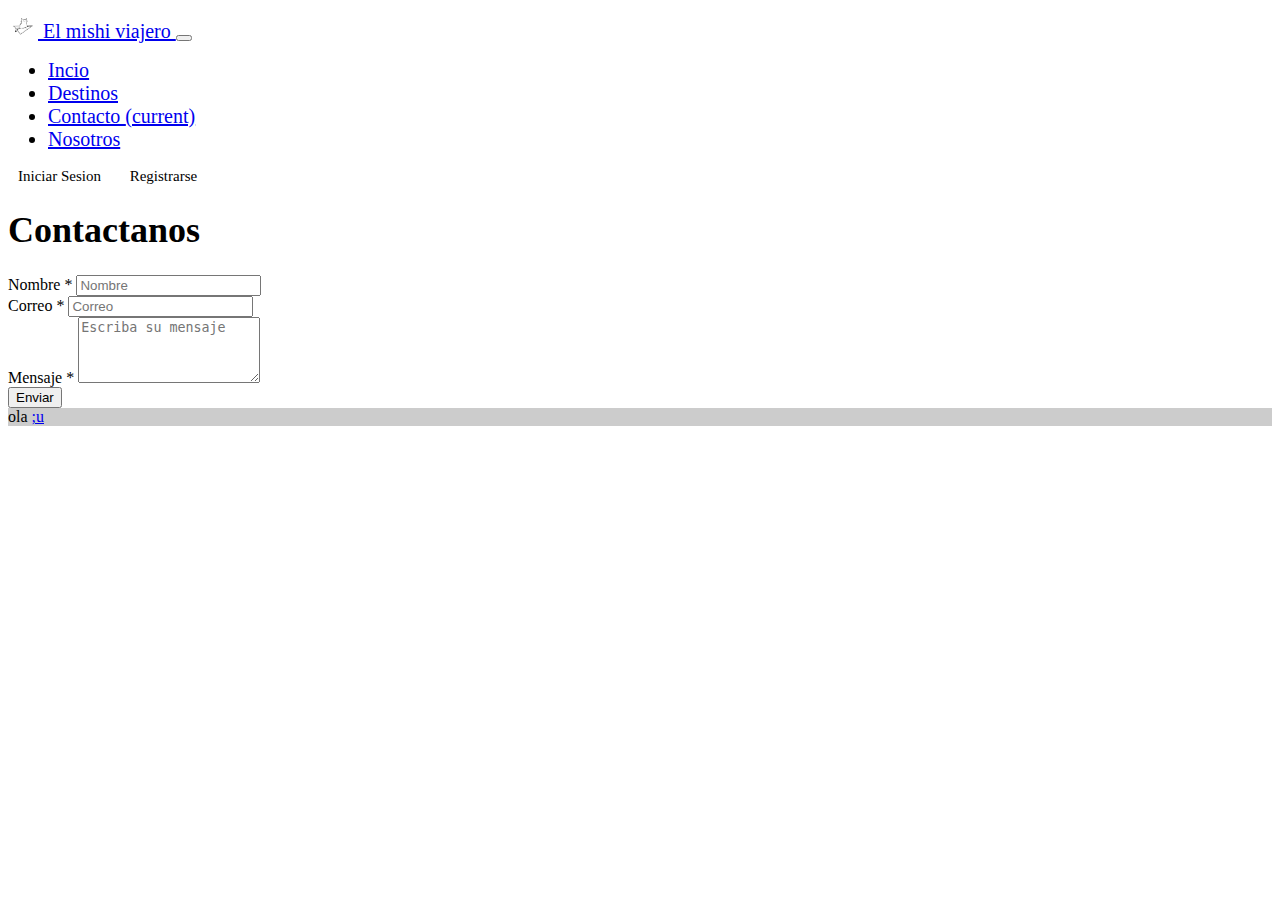
==== contacto.html @ aeac91cc "V1.2" ====
<!doctype html>
<html lang="en">

<head>
  <!-- Required meta tags -->
  <meta charset="utf-8">
  <meta name="viewport" content="width=device-width, initial-scale=1, shrink-to-fit=no">

  <!-- Bootstrap CSS -->
  <link rel="stylesheet" href="https://cdn.jsdelivr.net/npm/bootstrap@4.6.1/dist/css/bootstrap.min.css"
    integrity="sha384-zCbKRCUGaJDkqS1kPbPd7TveP5iyJE0EjAuZQTgFLD2ylzuqKfdKlfG/eSrtxUkn" crossorigin="anonymous">
  <link rel="stylesheet" href="style1.css">
  <title>Hello, world!</title>
</head>

<header class="header">
  <nav class="navbar navbar-expand-lg navbar-light bg-light ">

    <a class="navbar-brand" href="#">
      <img src="images/logo.png" width="30" height="30" class="d-inline-block align-top"
        alt="">
      El mishi viajero
    </a>

    <button class="navbar-toggler" type="button" data-toggle="collapse" data-target="#navbarSupportedContent"
      aria-controls="navbarSupportedContent" aria-expanded="false" aria-label="Toggle navigation">
      <span class="navbar-toggler-icon"></span>
    </button>

    <div class="collapse navbar-collapse" id="navbarSupportedContent">
      <ul class="navbar-nav m-auto">
        <li class="nav-item">
          <a class="nav-link" href="index.html">Incio </span></a>
        </li>
        <li class="nav-item">
          <a class="nav-link" href="destinos.html">Destinos</a>
        </li>
        <li class="nav-item active">
          <a class="nav-link" href="contacto.html">Contacto <span class="sr-only">(current)</a>
        </li>
        <li class="nav-item">
          <a class="nav-link" href="nosotros.html">Nosotros</a>
        </li>
      </ul>

      <span class="navbar-text">
        Iniciar Sesion
      </span>

      <span class="navbar-text">
        Registrarse
      </span>

    </div>
  </nav>

</header>

<body>

  <div class="container">
    <div class=" text-center mt-5 ">
      <h1>Contactanos</h1>
    </div>

    <div class="row ">
      <div class="col-lg-7 mx-auto">
        <div class="card mt-2 mx-auto p-4 bg-light">
          <div class="card-body bg-light">
            <div class="container">
              <form id="contact-form" role="form">
                <div class="controls">

                  <div class="row">
                    <div class="col-md-6">
                      <div class="form-group"> <label for="form_name">Nombre *</label> <input id="form_name"
                          type="text" name="name" class="form-control" placeholder="Nombre"
                          required="required" data-error="El nombre es requerido"> </div>
                    </div>

                  </div>

                  <div class="row">
                    <div class="col-md-12">
                      <div class="form-group"> <label for="form_email">Correo *</label> <input id="form_email"
                          type="email" name="email" class="form-control" placeholder="Correo"
                          required="required" data-error="Ncesario ingresar el correo"> </div>
                    </div>
                    
                  </div>
                  
                  <div class="row">
                    <div class="col-md-12">
                      <div class="form-group"> <label for="form_message">Mensaje *</label> <textarea id="form_message"
                          name="message" class="form-control" placeholder="Escriba su mensaje" rows="4"
                          required="required" data-error="No puedeir vacio"></textarea> </div>
                    </div>
                    <div class="col-md-12"> <input type="submit" class="btn btn-success btn-send pt-2 btn-block "
                        value="Enviar"> </div>
                  </div>
                </div>
              </form>
            </div>
          </div>
        </div> <!-- /.8 -->
      </div> <!-- /.row-->
    </div>
  </div>


  <footer class="bg-light text-center text-lg-start">
      
    <div class="text-center p-3" style="background-color: rgba(0, 0, 0, 0.2);">
      
      ola
      
      <a class="text-dark" href="#">;u</a>
    
    </div>
  
  </footer>

  <!-- Optional JavaScript; choose one of the two! -->

  <!-- Option 1: jQuery and Bootstrap Bundle (includes Popper) -->
  <script src="https://cdn.jsdelivr.net/npm/jquery@3.5.1/dist/jquery.slim.min.js"
    integrity="sha384-DfXdz2htPH0lsSSs5nCTpuj/zy4C+OGpamoFVy38MVBnE+IbbVYUew+OrCXaRkfj"
    crossorigin="anonymous"></script>
  <script src="https://cdn.jsdelivr.net/npm/bootstrap@4.6.1/dist/js/bootstrap.bundle.min.js"
    integrity="sha384-fQybjgWLrvvRgtW6bFlB7jaZrFsaBXjsOMm/tB9LTS58ONXgqbR9W8oWht/amnpF"
    crossorigin="anonymous"></script>

  <!-- Option 2: Separate Popper and Bootstrap JS -->
  <!--
    <script src="https://cdn.jsdelivr.net/npm/jquery@3.5.1/dist/jquery.slim.min.js" integrity="sha384-DfXdz2htPH0lsSSs5nCTpuj/zy4C+OGpamoFVy38MVBnE+IbbVYUew+OrCXaRkfj" crossorigin="anonymous"></script>
    <script src="https://cdn.jsdelivr.net/npm/popper.js@1.16.1/dist/umd/popper.min.js" integrity="sha384-9/reFTGAW83EW2RDu2S0VKaIzap3H66lZH81PoYlFhbGU+6BZp6G7niu735Sk7lN" crossorigin="anonymous"></script>
    <script src="https://cdn.jsdelivr.net/npm/bootstrap@4.6.1/dist/js/bootstrap.min.js" integrity="sha384-VHvPCCyXqtD5DqJeNxl2dtTyhF78xXNXdkwX1CZeRusQfRKp+tA7hAShOK/B/fQ2" crossorigin="anonymous"></script>
    -->
</body>

</html>
---- style1.css ----
@import url('https://fonts.googleapis.com/css2?family=Shippori+Antique+B1&display=swap');

.navbar-text{
    margin-right: 15px;
    margin-left: 10px;
    font-size: 15px;
}

.nav-item {
    font-size: 20px;
}

.navbar-brand{
    font-size: 20px;
}

h1{
    
    font-size: 36px;
    
}
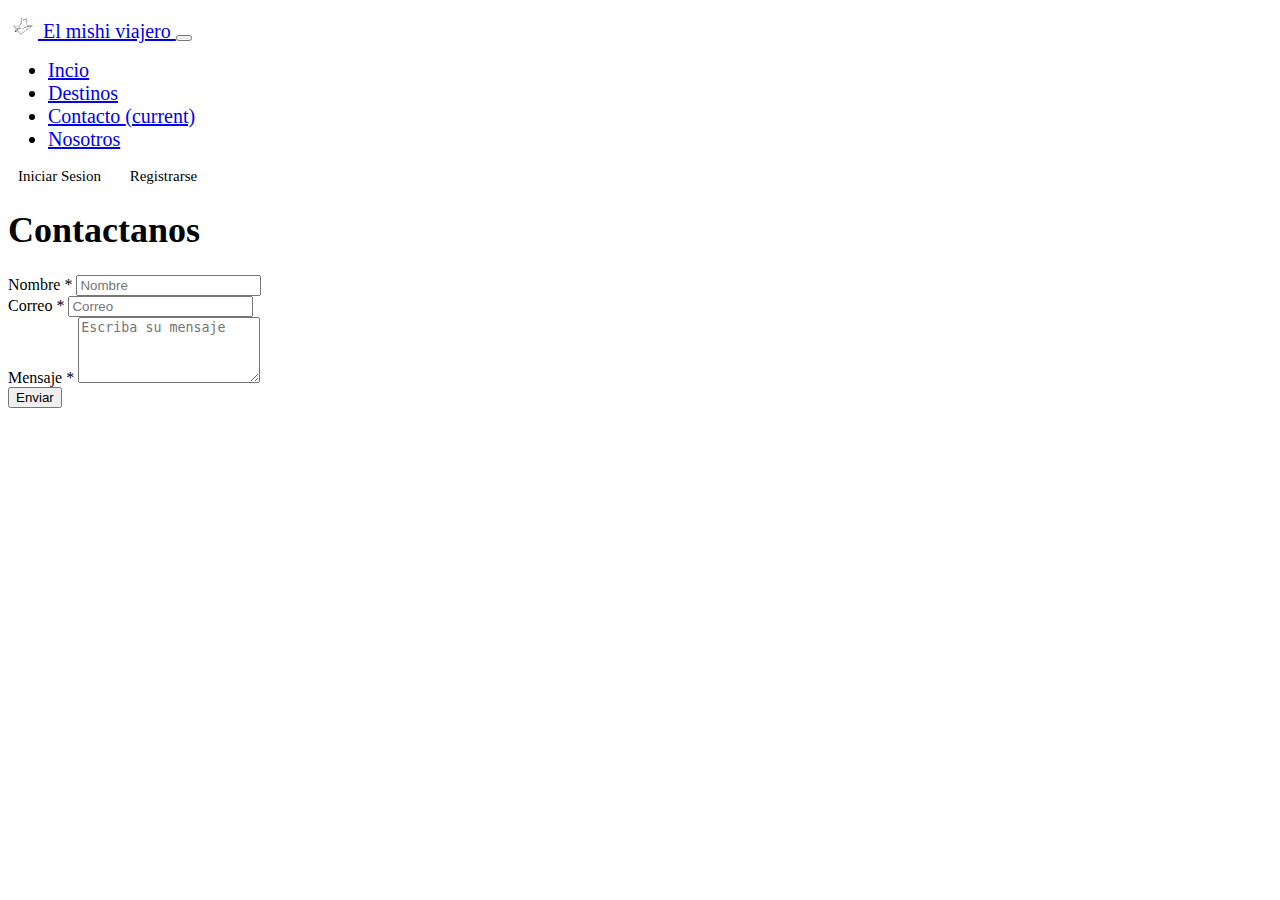
==== commit 4bb0e33e: "errores solucionados" ====
--- a/contacto.html
+++ b/contacto.html
@@ -10,15 +10,15 @@
   <link rel="stylesheet" href="https://cdn.jsdelivr.net/npm/bootstrap@4.6.1/dist/css/bootstrap.min.css"
     integrity="sha384-zCbKRCUGaJDkqS1kPbPd7TveP5iyJE0EjAuZQTgFLD2ylzuqKfdKlfG/eSrtxUkn" crossorigin="anonymous">
   <link rel="stylesheet" href="style1.css">
-  <title>Hello, world!</title>
+  <link rel="shortcut icon" href="images/logo.png">
+  <title>Contacto</title>
 </head>
 
 <header class="header">
   <nav class="navbar navbar-expand-lg navbar-light bg-light ">
 
     <a class="navbar-brand" href="#">
-      <img src="images/logo.png" width="30" height="30" class="d-inline-block align-top"
-        alt="">
+      <img src="images/logo.png" width="30" height="30" class="d-inline-block align-top" alt="">
       El mishi viajero
     </a>
 
@@ -73,9 +73,9 @@
 
                   <div class="row">
                     <div class="col-md-6">
-                      <div class="form-group"> <label for="form_name">Nombre *</label> <input id="form_name"
-                          type="text" name="name" class="form-control" placeholder="Nombre"
-                          required="required" data-error="El nombre es requerido"> </div>
+                      <div class="form-group"> <label for="form_name">Nombre *</label> <input id="form_name" type="text"
+                          name="name" class="form-control" placeholder="Nombre" required="required"
+                          data-error="El nombre es requerido"> </div>
                     </div>
 
                   </div>
@@ -83,12 +83,12 @@
                   <div class="row">
                     <div class="col-md-12">
                       <div class="form-group"> <label for="form_email">Correo *</label> <input id="form_email"
-                          type="email" name="email" class="form-control" placeholder="Correo"
-                          required="required" data-error="Ncesario ingresar el correo"> </div>
+                          type="email" name="email" class="form-control" placeholder="Correo" required="required"
+                          data-error="Ncesario ingresar el correo"> </div>
                     </div>
-                    
+
                   </div>
-                  
+
                   <div class="row">
                     <div class="col-md-12">
                       <div class="form-group"> <label for="form_message">Mensaje *</label> <textarea id="form_message"
@@ -106,19 +106,6 @@
       </div> <!-- /.row-->
     </div>
   </div>
-
-
-  <footer class="bg-light text-center text-lg-start">
-      
-    <div class="text-center p-3" style="background-color: rgba(0, 0, 0, 0.2);">
-      
-      ola
-      
-      <a class="text-dark" href="#">;u</a>
-    
-    </div>
-  
-  </footer>
 
   <!-- Optional JavaScript; choose one of the two! -->
 
--- a/style1.css
+++ b/style1.css
@@ -19,3 +19,14 @@
     font-size: 36px;
     
 }
+
+.album{
+
+    padding-top: 30px;
+}
+
+p{
+    font-size: 28px;
+}
+
+
